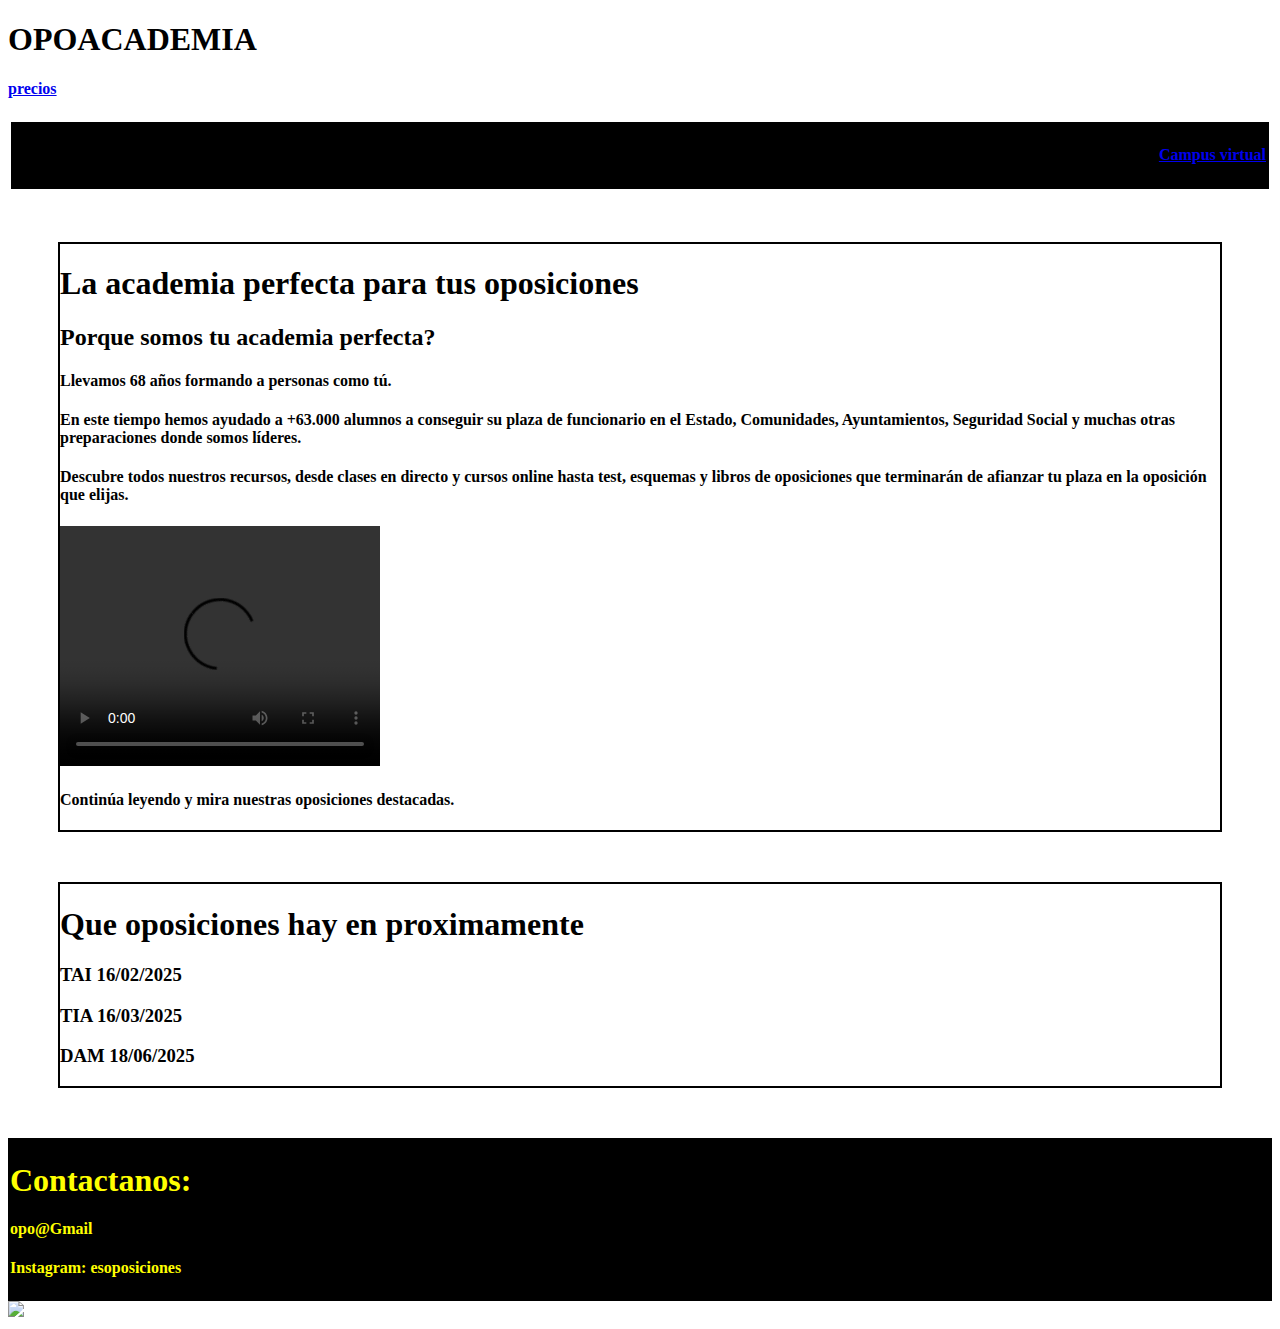
==== Responsive/responsive.html @ 79606ccf "Rename responsive to responsive.html" ====
<!DOCTYPE html>
<html lang="es">
<head>
  <meta charset="UTF-8">
  <title>responsive</title>
  <link rel="stylesheet" href="/Responsive/version1.css" />
  <meta name="viewport" content="width=device-width, initial-scale=1.0">
</head>

<body>
<div class="cabecera">
  <li>
    <h1>OPOACADEMIA</h1>
    <h4><a href="/Responsive/Precios.html"> precios  </a></h4>
    <div style="border: 3px solid white; background-color: black;padding: 3px ; color: yellow; text-align:right">
      <h4><a href="/Responsive/campus%20virtual.html"> Campus virtual  </a></h4>
    </div>
  </li>
</div>

<div style="border: 2px solid black;background-color: white; color: black; text-align: left; margin: 50px;margin-top: 50px;">
<h1>La academia perfecta para tus oposiciones</h1>
<h2>Porque somos tu academia perfecta?</h2>
<h4>Llevamos 68 años formando a personas como tú.</h4>

<h4>En este tiempo hemos ayudado a +63.000 alumnos a conseguir su plaza de funcionario en el Estado, Comunidades, Ayuntamientos, Seguridad Social y muchas otras preparaciones donde somos líderes.</h4>
  <h4>Descubre todos nuestros recursos, desde clases en directo y cursos online hasta test, esquemas y libros de oposiciones que terminarán de afianzar tu plaza en la oposición que elijas.</h4>
  <video width="320" height="240" controls>
    <source src="/Responsive/video.mp4" type="video/mp4">
    <source src="/Responsive/video.ogg" type="video/ogg">

  </video>
<h4>Continúa leyendo y mira nuestras oposiciones destacadas. </h4>
</div>
<div style="border: 2px solid black;background-color: white; color: black; text-align: left; margin: 50px;margin-top: 50px;">
<h1>Que oposiciones hay en proximamente</h1>
<h3>TAI 16/02/2025</h3>
<h3>TIA 16/03/2025</h3>
<h3>DAM 18/06/2025</h3>
</div>
<div style="border: 2px solid black; background-color: black; color: yellow;">
<div style="align-items: center;justify-content: space-between;">
<h1>Contactanos:</h1>
<h4>opo@Gmail</h4>
<h4> Instagram: esoposiciones</h4>
</div>
</div>
<a href="/Responsive/opoacademia.rss"><img src="rss.png" style="width: 50px"></a>

</body>
</html>
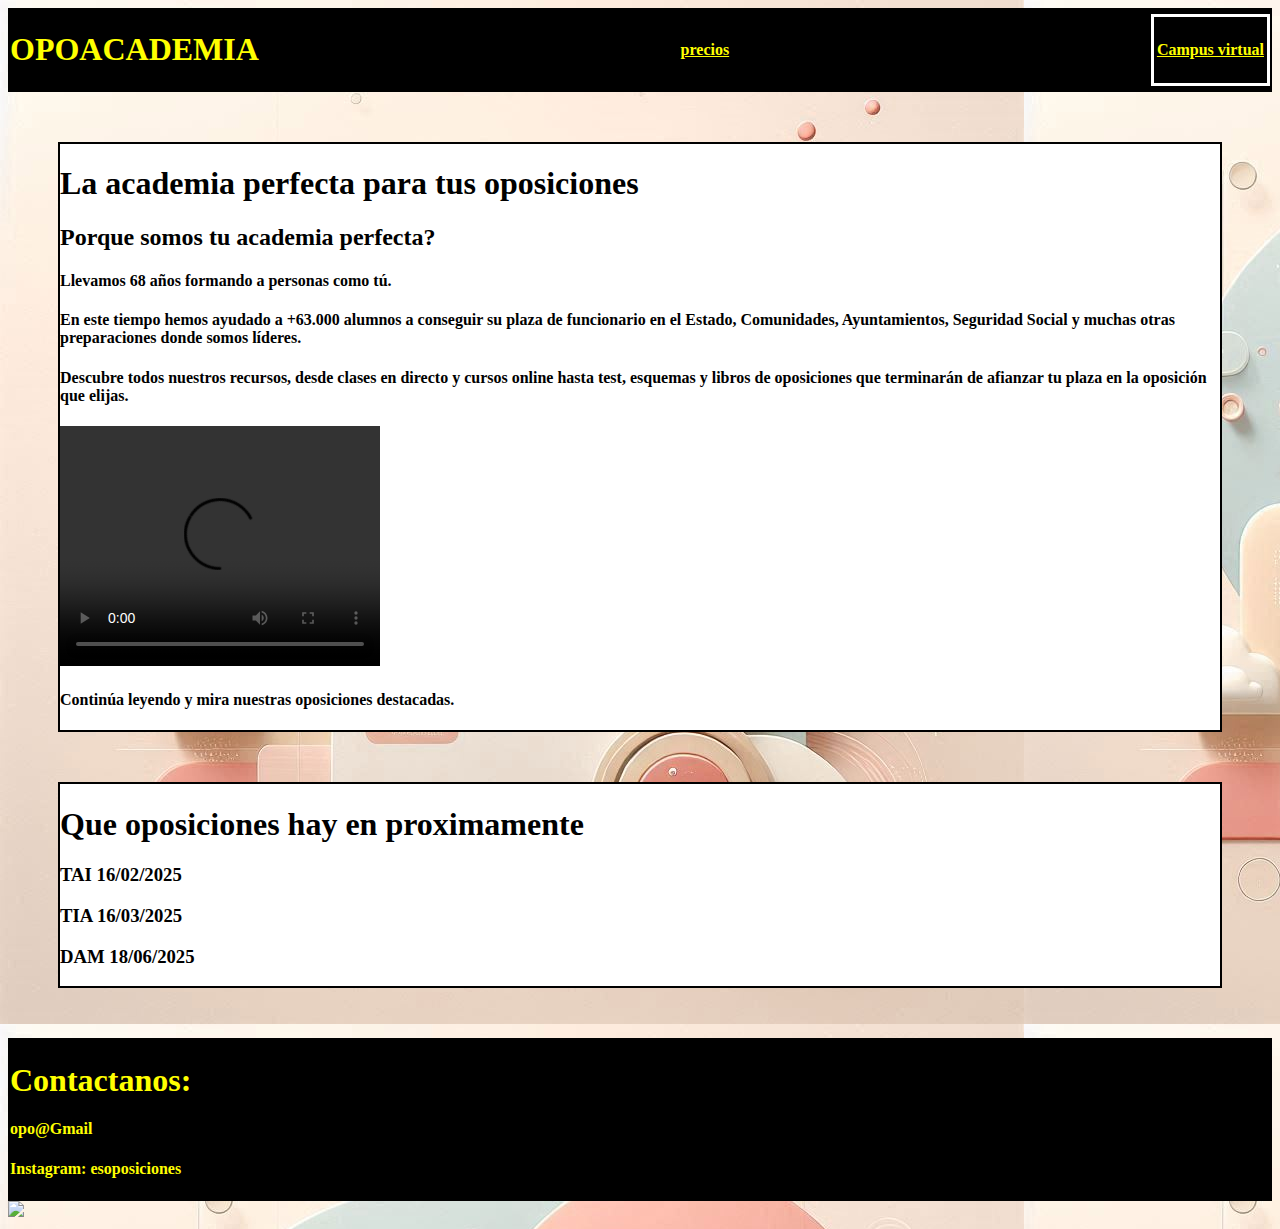
==== commit ac4300fe: "Update responsive.html" ====
--- a/Responsive/responsive.html
+++ b/Responsive/responsive.html
@@ -3,7 +3,7 @@
 <head>
   <meta charset="UTF-8">
   <title>responsive</title>
-  <link rel="stylesheet" href="/Responsive/version1.css" />
+  <link rel="stylesheet" href="../version1.css" />
   <meta name="viewport" content="width=device-width, initial-scale=1.0">
 </head>
 
@@ -11,9 +11,9 @@
 <div class="cabecera">
   <li>
     <h1>OPOACADEMIA</h1>
-    <h4><a href="/Responsive/Precios.html"> precios  </a></h4>
+    <h4><a href="../Precios.html"> precios  </a></h4>
     <div style="border: 3px solid white; background-color: black;padding: 3px ; color: yellow; text-align:right">
-      <h4><a href="/Responsive/campus%20virtual.html"> Campus virtual  </a></h4>
+      <h4><a href="../campus%20virtual.html"> Campus virtual  </a></h4>
     </div>
   </li>
 </div>
@@ -26,8 +26,8 @@
 <h4>En este tiempo hemos ayudado a +63.000 alumnos a conseguir su plaza de funcionario en el Estado, Comunidades, Ayuntamientos, Seguridad Social y muchas otras preparaciones donde somos líderes.</h4>
   <h4>Descubre todos nuestros recursos, desde clases en directo y cursos online hasta test, esquemas y libros de oposiciones que terminarán de afianzar tu plaza en la oposición que elijas.</h4>
   <video width="320" height="240" controls>
-    <source src="/Responsive/video.mp4" type="video/mp4">
-    <source src="/Responsive/video.ogg" type="video/ogg">
+    <source src="../video.mp4" type="video/mp4">
+    <source src="../video.ogg" type="video/ogg">
 
   </video>
 <h4>Continúa leyendo y mira nuestras oposiciones destacadas. </h4>
@@ -45,7 +45,7 @@
 <h4> Instagram: esoposiciones</h4>
 </div>
 </div>
-<a href="/Responsive/opoacademia.rss"><img src="rss.png" style="width: 50px"></a>
+<a href="../opoacademia.rss"><img src="rss.png" style="width: 50px"></a>
 
 </body>
 </html>
--- a/version1.css
+++ b/version1.css
@@ -0,0 +1,41 @@
+body{
+  background-image: url("imagen 3 html.jpeg");
+}
+
+.cabecera {
+border: 2px solid black; background-color: black; color: yellow;
+}
+li{
+  align-content: center; display: flex; align-items: center;justify-content: space-between;
+}
+a{
+  color: yellow;
+ }
+a:visited{
+  color: white;
+}
+ table{
+   width: 100%; border-collapse: collapse; border: 1px solid black;
+ }
+ th{
+  border: 1px solid black; background-color: black; color: yellow;
+}
+ td{
+   border: 1px solid black;
+ }
+.opoacademia{
+  border: 5px solid yellow;
+  border-color: yellow;
+  padding: 2px;
+  display: inline-block;
+  background-color: black; color: yellow;
+  border-radius: 15px;
+  margin: 12px;
+}
+form{
+color: black;
+}
+input{
+color: yellow;
+background-color: black;
+}
